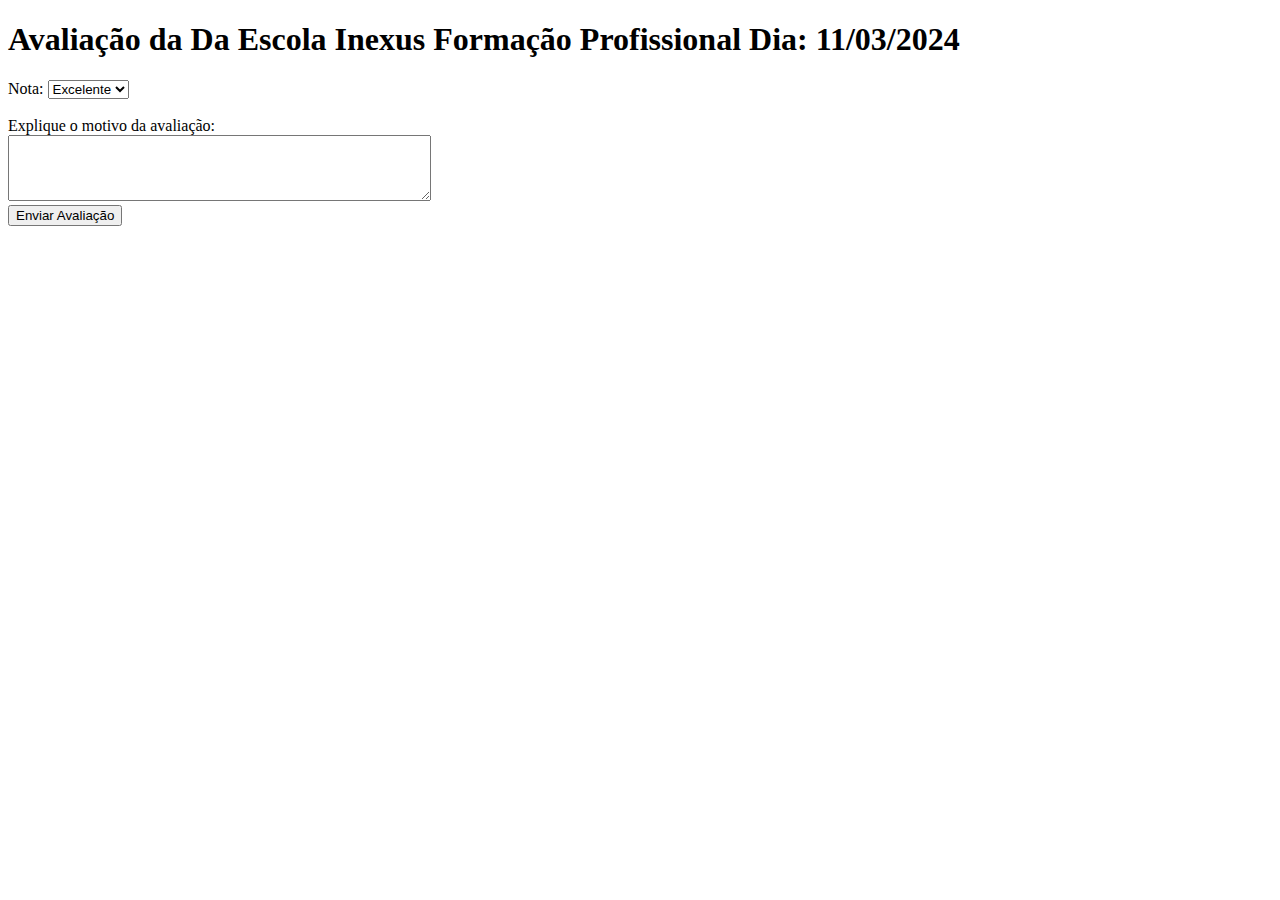
==== index.html @ 789d7ee1 "Update and rename Site De Avaliações.html to index.html" ====
<!DOCTYPE html>
<html lang="PT-BR">
<head>
    <meta charset="UTF-8">
    <meta name="viewport" content="width=device-width, initial-scale=1.0">
    <title>Sistema De Avaliação Da aula Escola Inexus</title>
    <link rel="stylesheet" href="https://cdnjs.cloudflare.com/ajax/libs/font-awesome/5.15.4/css/all.min.css">
    <link rel="stylesheet" href="styles.css">
</head>
<body>
    <h1>Avaliação da Da Escola Inexus Formação Profissional Dia: 11/03/2024</h1>
    <form id="avaliacao-form">
        <label for="nota">Nota:</label>
        <select id="nota" name="nota">
            <option value="excelente"><i class="far fa-smile"></i> Excelente</option>
            <option value="bom"><i class="far fa-grin"></i> Bom</option>
            <option value="regular"><i class="far fa-meh"></i> Regular</option>
            <option value="ruim"><i class="far fa-frown"></i> Ruim</option>
            <option value="pessimo"><i class="far fa-sad-tear"></i> Péssimo</option>
        </select>
        <div id="imagem-placeholder"></div>
        <br>
        <label for="motivo">Explique o motivo da avaliação:</label><br>
        <textarea id="motivo" name="motivo" rows="4" cols="50"></textarea>
        <br>
        <button type="submit">Enviar Avaliação</button>
    </form>
    <script>
        document.getElementById("avaliacao-form").addEventListener("submit", function(event) {
            event.preventDefault(); // Evita o envio padrão do formulário

            // Captura os valores dos campos do formulário
            const nota = document.getElementById("nota").value;
            const motivo = document.getElementById("motivo").value;

            // Cria um objeto com os dados da avaliação
            const avaliacao = {
                nota: nota,
                motivo: motivo
            };

            // Converte o objeto para uma string JSON
            const avaliacaoJSON = JSON.stringify(avaliacao);

            // Cria um blob com os dados da avaliação
            const blob = new Blob([avaliacaoJSON], { type: "text/plain" });

            // Cria um link de download para o blob
            const url = window.URL.createObjectURL(blob);
            const link = document.createElement("a");
            link.href = url;
            link.download = "avaliacao.txt";

            // Simula um clique no link para iniciar o download
            link.click();

            // Limpa os campos do formulário após o envio
            document.getElementById("nota").value = "";
            document.getElementById("motivo").value = "";

            // Mensagem de confirmação
            alert("Avaliação enviada com sucesso!");
        });

        document.getElementById("nota").addEventListener("change", function() {
            var notaSelecionada = this.value;
            var imagemPlaceholder = document.getElementById("imagem-placeholder");

            // Limpa o conteúdo atual do espaço reservado para a imagem
            imagemPlaceholder.innerHTML = "";

            // Cria e adiciona a imagem correspondente à nota selecionada
            var imagem = document.createElement("img");
            imagem.src = getImagemUrl(notaSelecionada);
            imagem.alt = "Ícone da nota selecionada";
            imagem.classList.add("icon");
            imagemPlaceholder.appendChild(imagem);
        });

        // Função para obter a URL da imagem com base na nota selecionada
        function getImagemUrl(nota) {
            switch (nota) {
                case "excelente":
                    return "https://i.postimg.cc/wvftVN3T/image.png";
                case "bom":
                    return "https://i.postimg.cc/BZm5Y8RF/image.png";
                case "regular":
                    return "https://i.postimg.cc/SKVjS967/image.png";
                case "ruim":
                    return "https://i.postimg.cc/WtR1WwVj/image.png";
                case "pessimo":
                    return "https://i.postimg.cc/Ls4L32vD/image.png";
                default:
                    return "";
            }
        }
    </script>
</body>
</html>
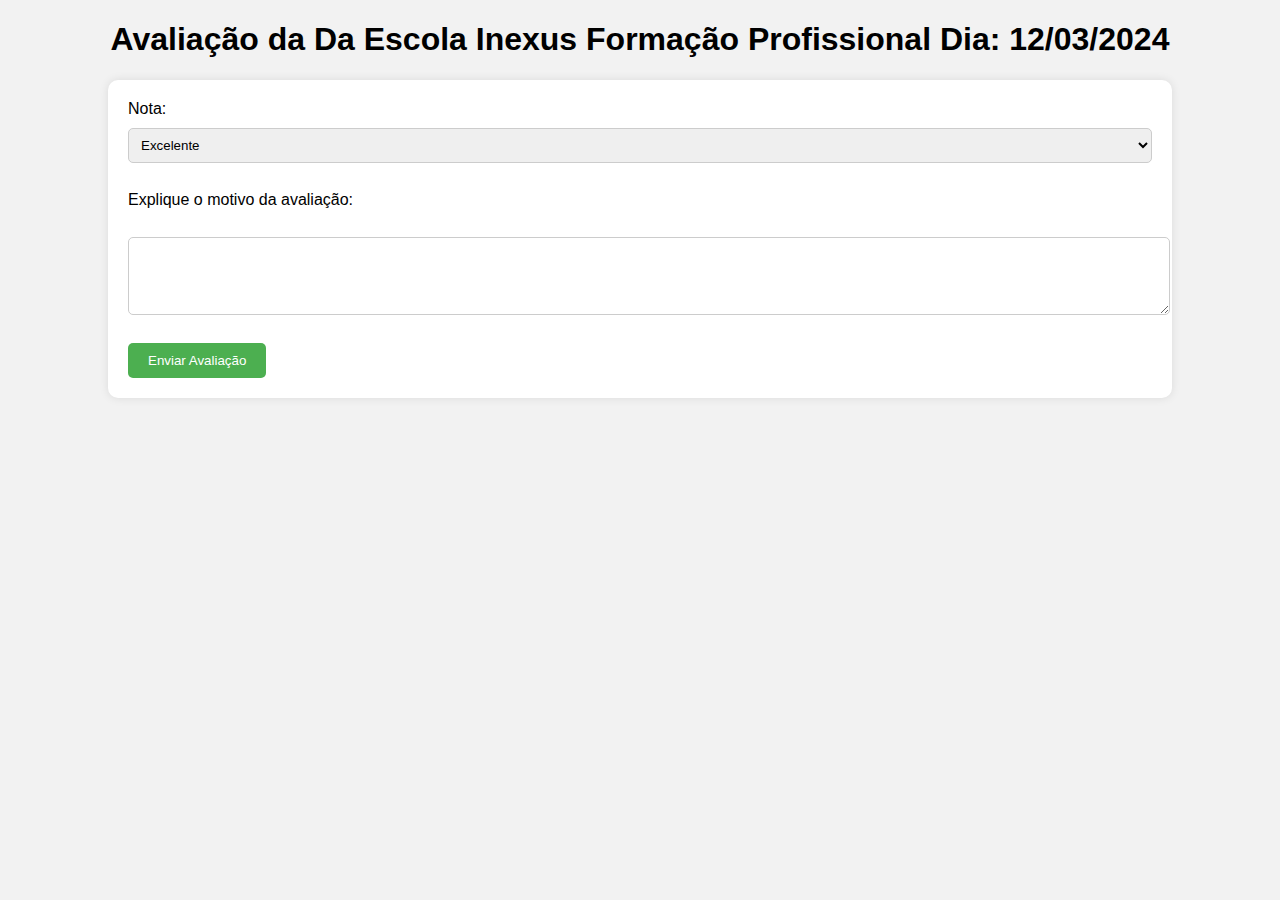
==== commit 9c386b9d: "Update index.html" ====
--- a/index.html
+++ b/index.html
@@ -8,7 +8,7 @@
     <link rel="stylesheet" href="styles.css">
 </head>
 <body>
-    <h1>Avaliação da Da Escola Inexus Formação Profissional Dia: 11/03/2024</h1>
+    <h1>Avaliação da Da Escola Inexus Formação Profissional Dia: 12/03/2024</h1>
     <form id="avaliacao-form">
         <label for="nota">Nota:</label>
         <select id="nota" name="nota">
--- a/styles.css
+++ b/styles.css
@@ -0,0 +1,44 @@
+body {
+    font-family: Arial, sans-serif;
+    margin: 0;
+    padding: 0;
+    background-color: #f2f2f2;
+}
+
+h1 {
+    text-align: center;
+}
+
+form {
+    width: 80%;
+    margin: 0 auto;
+    background-color: #fff;
+    padding: 20px;
+    border-radius: 10px;
+    box-shadow: 0 0 10px rgba(0, 0, 0, 0.1);
+}
+
+label, select, textarea {
+    display: block;
+    margin-bottom: 10px;
+}
+
+select, textarea {
+    width: 100%;
+    padding: 8px;
+    border: 1px solid #ccc;
+    border-radius: 5px;
+}
+
+button {
+    padding: 10px 20px;
+    background-color: #4CAF50;
+    color: white;
+    border: none;
+    border-radius: 5px;
+    cursor: pointer;
+}
+
+button:hover {
+    background-color: #45a049;
+}
